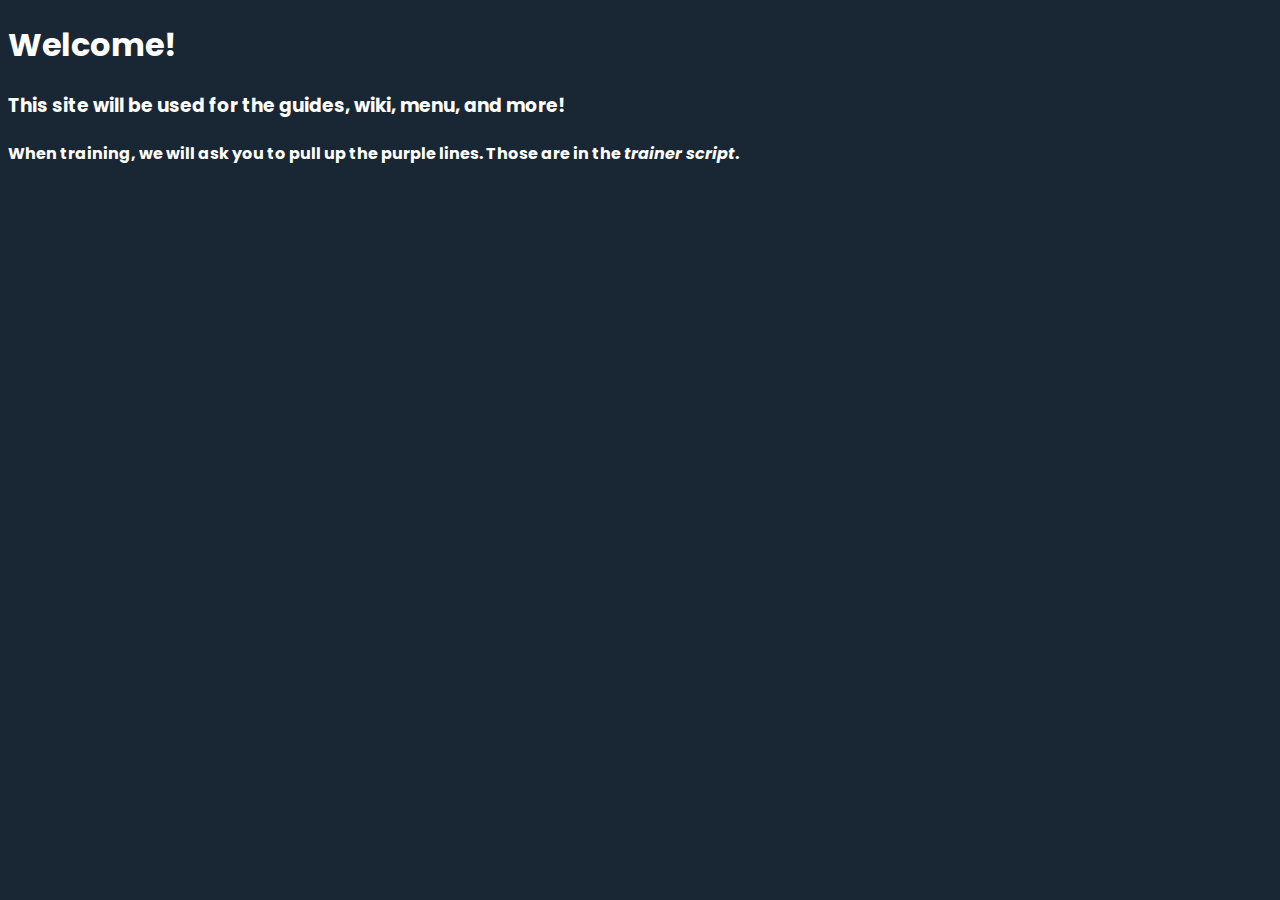
==== index.html @ 64d2150f "Update index.html" ====
<!DOCTYPE html>
<html>
    <head>
        <link rel="preconnect" href="https://fonts.googleapis.com">
        <link rel="preconnect" href="https://fonts.gstatic.com" crossorigin>
        <link href="https://fonts.googleapis.com/css2?family=Poppins:ital,wght@0,100;0,200;0,300;0,400;0,500;0,600;0,700;0,800;0,900;1,100;1,200;1,300;1,400;1,500;1,600;1,700;1,800;1,900&display=swap" rel="stylesheet">
        <title>Home | BloxGet</title>
        <link rel="icon" type="image/x-icon" href="images/Untitled178_20240519094353.png">
    </head>
<style>
    .text {
        color: white;
    }
    .link {
        color: white !important;
        text-decoration: none !important;
    }
    .link:hover {
        color: white !important;
        text-decoration: underline !important;
    }
</style>
<body style="background-color: #192734;">
<h1 class="text" style="font-family:'Poppins'">Welcome!</h1>
<h3 class="text" style="font-family:'Poppins'">This site will be used for the guides, wiki, menu, and more!</h3>
<h4 class="text" style="font-family:'Poppins'">When training, we will ask you to pull up the purple lines. Those are in the <i><a href="training/script.html" class="link">trainer script</a></i>.</h4>
</html>
<footer>
    
</footer>
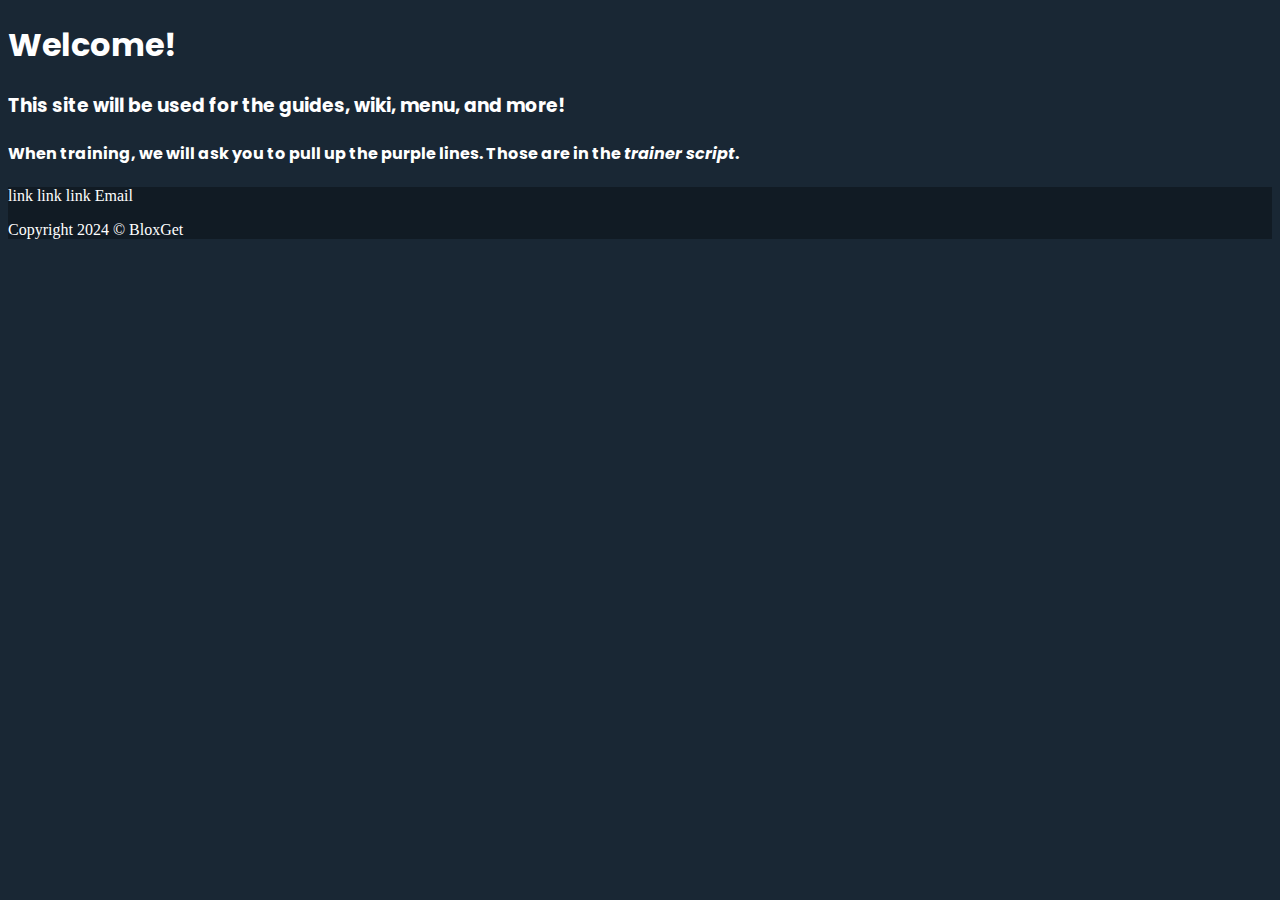
==== commit 8babc3c7: "Update index.html" ====
--- a/index.html
+++ b/index.html
@@ -19,12 +19,19 @@
         color: white !important;
         text-decoration: underline !important;
     }
+    .footer {
+        background-color: #111b24 !important;
+    }
 </style>
 <body style="background-color: #192734;">
 <h1 class="text" style="font-family:'Poppins'">Welcome!</h1>
 <h3 class="text" style="font-family:'Poppins'">This site will be used for the guides, wiki, menu, and more!</h3>
-<h4 class="text" style="font-family:'Poppins'">When training, we will ask you to pull up the purple lines. Those are in the <i><a href="training/script.html" class="link">trainer script</a></i>.</h4>
+<h4 class="text" style="font-family:'Poppins'">When training, we will ask you to pull up the purple lines. Those are in the <i><a href="./training/script" class="link">trainer script</a></i>.</h4>
 </html>
-<footer>
-    
+<footer class="footer">
+    <a href="" class="link">link</a>
+    <a href="" class="link">link</a>
+    <a href="" class="link">link</a>
+    <a href="mailto:contact@stilry.com" class="link">Email</a>
+    <p class="text">Copyright 2024 © BloxGet</p>
 </footer>
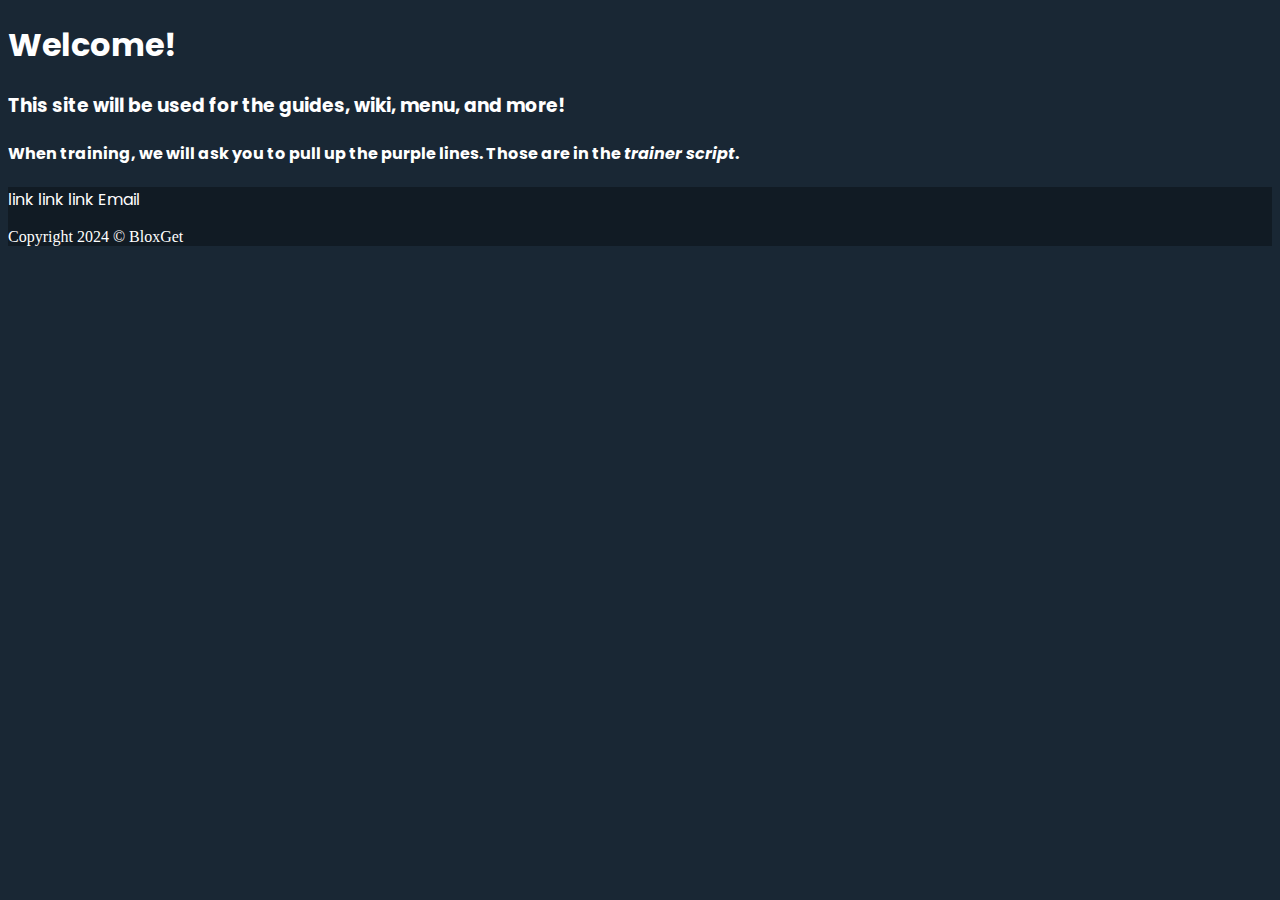
==== commit 54694b8d: "Update index.html" ====
--- a/index.html
+++ b/index.html
@@ -14,10 +14,12 @@
     .link {
         color: white !important;
         text-decoration: none !important;
+        font-family:'Poppins' !important;
     }
     .link:hover {
         color: white !important;
         text-decoration: underline !important;
+        font-family:'Poppins' !important;
     }
     .footer {
         background-color: #111b24 !important;
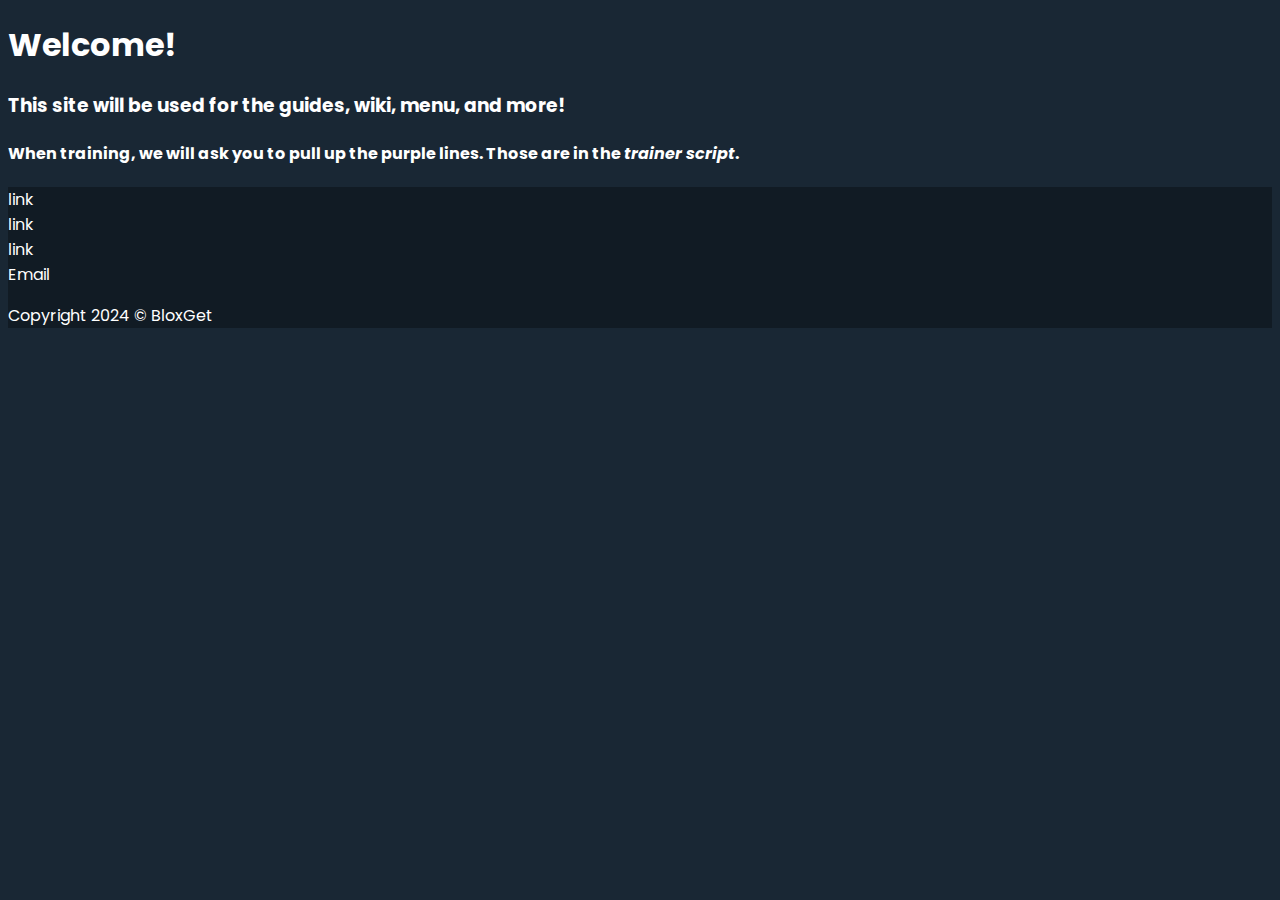
==== commit 71e91a74: "Update index.html" ====
--- a/index.html
+++ b/index.html
@@ -10,6 +10,7 @@
 <style>
     .text {
         color: white;
+        font-family:'Poppins' !important;
     }
     .link {
         color: white !important;
@@ -23,6 +24,7 @@
     }
     .footer {
         background-color: #111b24 !important;
+        font-family:'Poppins' !important;
     }
 </style>
 <body style="background-color: #192734;">
@@ -32,8 +34,12 @@
 </html>
 <footer class="footer">
     <a href="" class="link">link</a>
+    <br>
     <a href="" class="link">link</a>
+    <br>
     <a href="" class="link">link</a>
+    <br>
     <a href="mailto:contact@stilry.com" class="link">Email</a>
+    <br>
     <p class="text">Copyright 2024 © BloxGet</p>
 </footer>
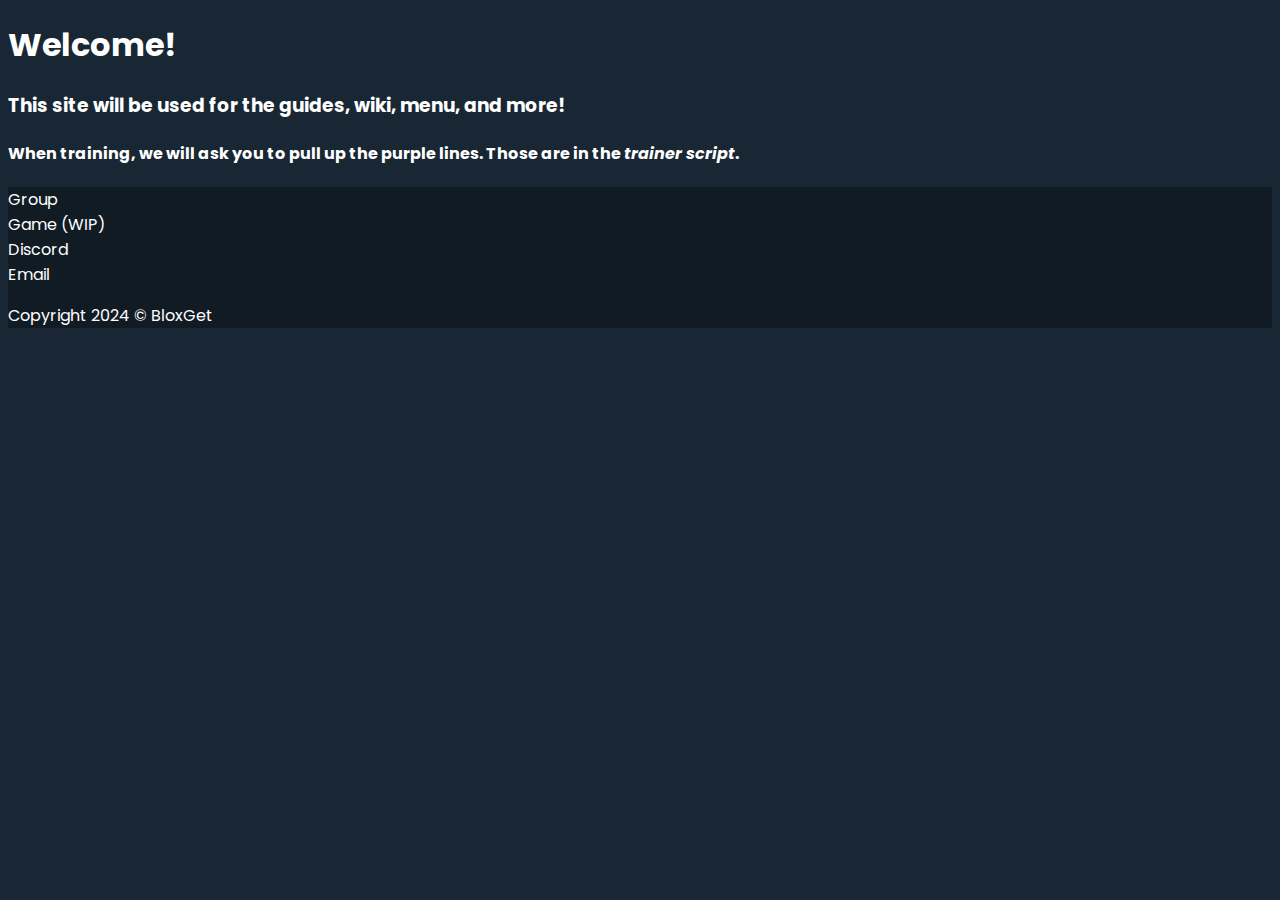
==== commit 32ec1e2e: "Update index.html" ====
--- a/index.html
+++ b/index.html
@@ -33,11 +33,11 @@
 <h4 class="text" style="font-family:'Poppins'">When training, we will ask you to pull up the purple lines. Those are in the <i><a href="./training/script" class="link">trainer script</a></i>.</h4>
 </html>
 <footer class="footer">
-    <a href="" class="link">link</a>
+    <a href="https://www.roblox.com/groups/33973371" class="link">Group</a>
     <br>
-    <a href="" class="link">link</a>
+    <a href="https://www.roblox.com/error.html" class="link">Game (WIP)</a>
     <br>
-    <a href="" class="link">link</a>
+    <a href="https://www.discord.com/HFzX4hGQa9" class="link">Discord</a>
     <br>
     <a href="mailto:contact@stilry.com" class="link">Email</a>
     <br>
